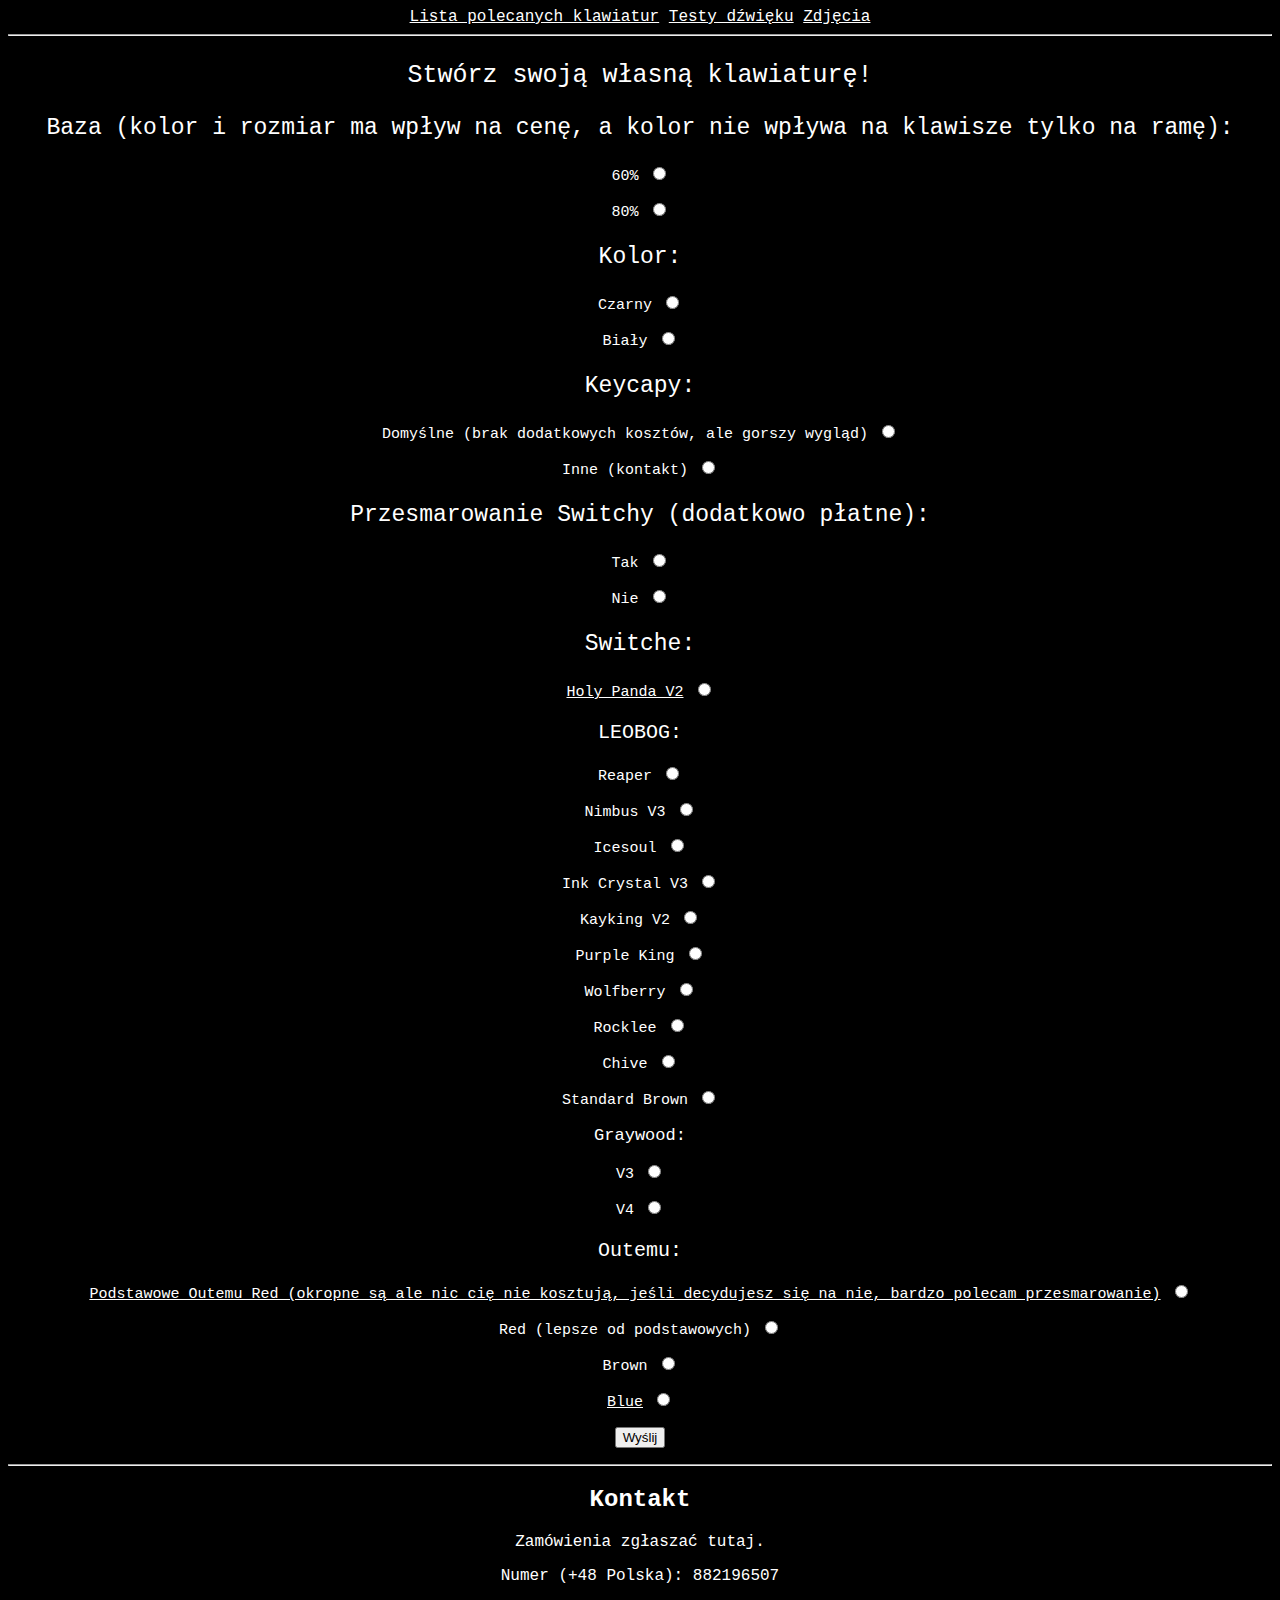
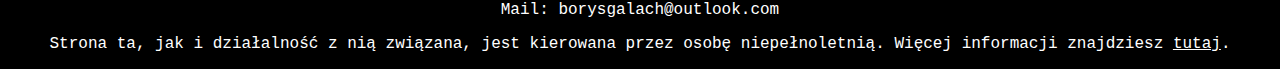
==== Strona_Klawiatury/index.html @ 40041028 "Initial commit" ====
<!DOCTYPE html>
<html>
<html lang="pl">
    <head>
        <meta charset="UTF-8">
        <title>Wściekły Klawisz - Strona Główna</title>
        <meta name="viewport" content="width=device-width, initial-scale=1.0">
        <link rel="stylesheet" href="css/index.css">
    </head>
    <body>
        <nav class="navbar"> <!-- Pasek Nawigacyjny -->
            <div align="center">
                    <a href="posts.html">Lista polecanych klawiatur</a>  <a href="sound-tests.html">Testy dźwięku</a>  <a href="image-posts.html">Zdjęcia</a>
            </div>
        </nav>
        <hr>
            <p class="site-title">Stwórz swoją własną klawiaturę!</p>
            <div class="chechboxes" align="center">
                <form action="plik.php">
                    <p class="big-desc-type">Baza (kolor i rozmiar ma wpływ na cenę, a kolor nie wpływa na klawisze tylko na ramę):</p>
                    <p class="onlyfont">
                        60%
                        <input id="60" name="rozmiar" type="radio" name="1" value="60">
                    </p> 
                    <p class="onlyfont">
                        80%
                        <input id="80" name="rozmiar" type="radio" name="1" value="80">
                    </p>
                    <p class="big-desc-type">Kolor:</p>
                    <p class="onlyfont">
                        Czarny
                        <input id="black" name="kolor" type="radio" name="2" value="black">
                    </p>
                    <p class="onlyfont">
                        Biały
                        <input id="white" name="kolor" type="radio" name="2" value="white">
                    </p>
                    <p class="big-desc-type">Keycapy:</p>
                    <p class="onlyfont">
                        Domyślne (brak dodatkowych kosztów, ale gorszy wygląd)
                        <input id="Basic" name="keycapy" type="radio" name="3" value="Basic">
                    </p>
                    <p class="onlyfont">
                        Inne (kontakt)
                        <input id="Other" name="keycapy" type="radio" name="3" value="Other">
                    </p>
                    <p class="big-desc-type">
                        Przesmarowanie Switchy (dodatkowo płatne):
                    </p>
                    <p class="onlyfont">
                        Tak
                        <input id="yeah" name="smar" type="radio" name="4" value="yeah">
                    </p>
                    <p class="onlyfont">
                        Nie
                        <input id="nah" name="smar" type="radio" name="4" value="nah">
                    </p>
                    <p class="big-desc-type">Switche:</p>
                    <p class="onlyfont">
                        <a href="sound-tests.html#hpsttarget">Holy Panda V2</a>
                        <input id="HolyPandaV2" name="switche" type="radio" value="HolyPandaV2">
                    </p>
                    <p class="desc-type">LEOBOG:</p>
                    <p class="onlyfont">
                        Reaper
                        <input id="LeobogReaperLinear" type="radio" name="switche" value="LeobogReaperLinear">
                    </p>
                    <p class="onlyfont">
                        Nimbus V3
                        <input id="LeobogNimbusV3" type="radio" name="switche" value="LeobogNimbusV3">
                    </p>
                    <p class="onlyfont">
                        Icesoul
                        <input id="LeobogIceSoul" type="radio" name="switche" value="LeobogIceSoul">
                    </p>
                    <p class="onlyfont">
                        Ink Crystal V3
                        <input id="LeobogInkCrystalV3" type="radio" name="switche" value="LeobogInkCrystalV3">
                    </p>
                    <p class="onlyfont">
                        Kayking V2
                        <input id="LeobogKaykingV2" type="radio" name="switche" value="LeobogKaykingV2">
                    </p>
                    <p class="onlyfont">
                        Purple King
                        <input id="LeobogPurpleKing" type="radio" name="switche" value="LeobogPurpleKing">
                    </p>
                    <p class="onlyfont">
                        Wolfberry
                        <input id="LeobogWolfberry" type="radio" name="switche" value="LeobogWolfberry">
                    </p>
                    <p class="onlyfont">
                        Rocklee
                        <input id="LeobogRocklee" type="radio" name="switche" value="LeobogRocklee">
                    </p>
                    <p class="onlyfont">
                        Chive
                        <input id="LeobogChive" type="radio" name="switche" value="LeobogChive">
                    </p>
                    <p class="onlyfont">
                        Standard Brown
                        <input id="LeobogBrown" type="radio" name="switche" value="LeobogBrown">
                    </p>
                    <p class="small-desc-type">Graywood:</p>
                    <p class="onlyfont">
                        V3
                        <input id="LeobogGraywoodV3" type="radio" name="switche" value="LeobogGraywoodV3">
                    </p>
                    <p class="onlyfont">
                        V4
                        <input id="LeobogGraywoodV4" type="radio" name="switche" value="LeobogGraywoodV4">
                    </p>
                    <p class="desc-type">Outemu:</p>
                    <p class="onlyfont">
                        <a href="sound-tests.html#orbisttarget">Podstawowe Outemu Red (okropne są ale nic cię nie kosztują, jeśli decydujesz się na nie, bardzo polecam przesmarowanie)</a>
                        <input id="BasicRed" name="switche" type="radio" value="BasicRed">
                    </p>
                    <p class="onlyfont">
                        Red (lepsze od podstawowych)
                        <input id="OutemuRed" name="switche" type="radio" value="OutemuRed">
                    </p>
                    <p class="onlyfont">
                        Brown
                        <input id="OutemuBrown" name="switche" type="radio" value="OutemuBrown"> 
                    </p>
                    <p class="onlyfont">
                        <a href="sound-tests.html#obsttarget">Blue</a>
                        <input id="OutemuBlue" name="switche" type="radio" value="OutemuBlue">
                    </p>
                    <p>
                        <input type="submit" value="Wyślij">
                    </p>
                </form>
            </div>
        <hr>
        <footer class="footer">
            <h2>Kontakt</h2>
            <div>
                <p>Zamówienia zgłaszać tutaj.</p>
                <p>Numer (+48 Polska): 882196507</p>
                <p>Mail: borysgalach@outlook.com</p>
                <p>Strona ta, jak i działalność z nią związana, jest kierowana przez osobę niepełnoletnią. Więcej informacji znajdziesz <a href="info-dzialalnosc.html">tutaj</a>.</p>
            </div>
        </footer>
    </body>
</html>
---- Strona_Klawiatury/css/index.css ----
@import url(zmnienne-global.css);

body{
    background-color: var(--kolor-tla);
    color: var(--main-text-color);
    font-family:  var(--my-font);
}

.footer{
    text-align: center;
}

a {
    color: var(--main-text-color);
    text-align: center;
}

a:hover{
    color: var(--mid-color);
}

.guzik{
    color: var(--main-text-color);
    text-align: center;
    font-size: 20px;
    background-color: var(--mid-color);
    border-radius: 45px;
    width: 100px;
    padding: 15px;
    margin-top: 10px;
    margin-bottom: 10px;
}

.guzik:hover{
    background-color: var(--kolor-tla);
}

.site-title{
    text-align: center;
    font-size: 25px;
}

.desc-type{
    font-size: 20px;
}

.big-desc-type{
    font-size: 23px;
}

.small-desc-type{
    font-size: 17px;
}

.onlyfont{
    font-size: 15px;
}

.zdjecie{
    background: var(--mid-color);
    border-radius: 45px;
    width: 373px;
    height: 373px;
    padding: 10px;
    margin-top: 5px;
    margin-bottom: 5px;
    margin-left: auto;
    margin-right: auto;
}
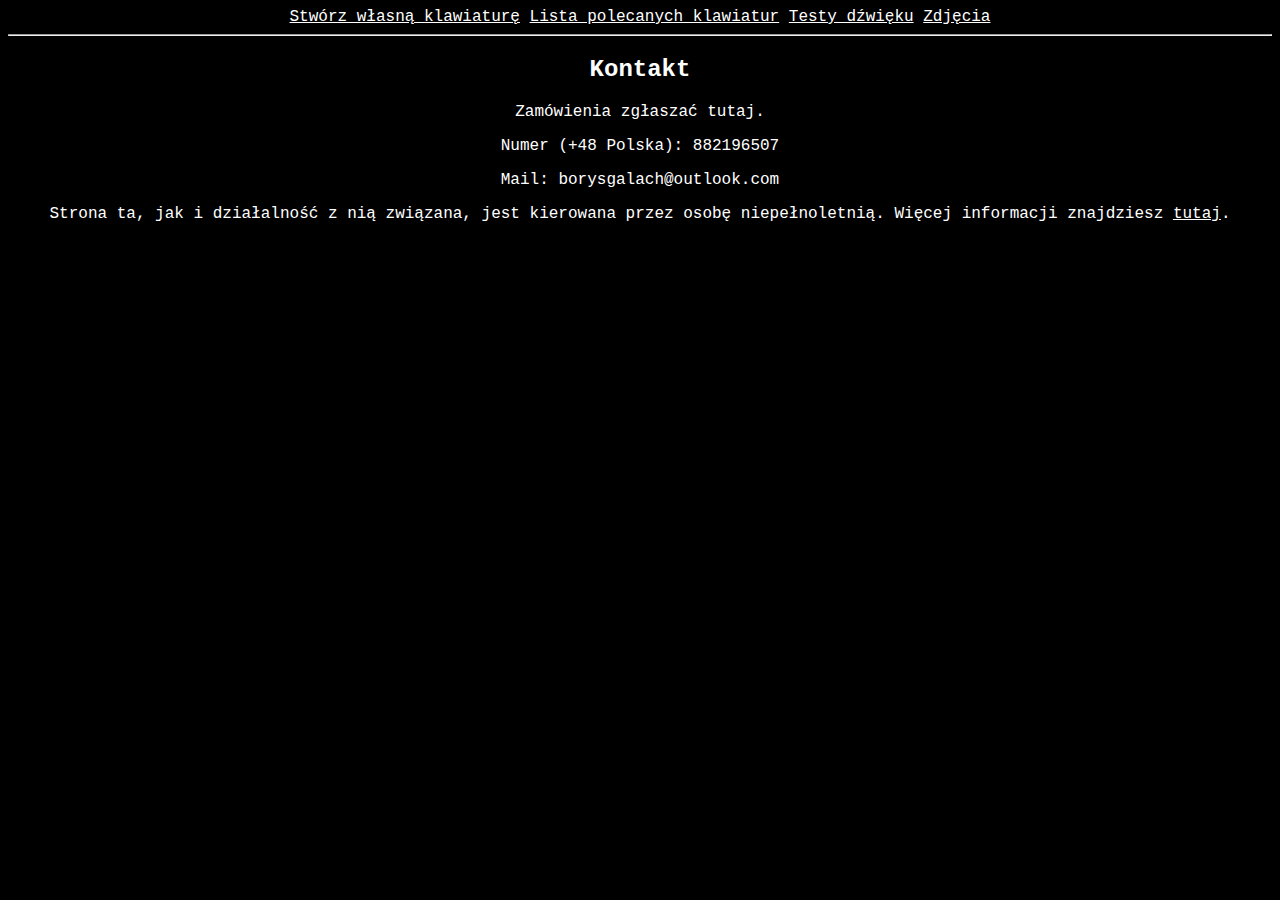
==== commit 3e029f6b: "Fixes" ====
--- a/Strona_Klawiatury/index.html
+++ b/Strona_Klawiatury/index.html
@@ -10,128 +10,9 @@
     <body>
         <nav class="navbar"> <!-- Pasek Nawigacyjny -->
             <div align="center">
-                    <a href="posts.html">Lista polecanych klawiatur</a>  <a href="sound-tests.html">Testy dźwięku</a>  <a href="image-posts.html">Zdjęcia</a>
+                <a href="make-ur-own.html">Stwórz własną klawiaturę</a> <a href="posts.html">Lista polecanych klawiatur</a>  <a href="sound-tests.html">Testy dźwięku</a>  <a href="image-posts.html">Zdjęcia</a>
             </div>
         </nav>
-        <hr>
-            <p class="site-title">Stwórz swoją własną klawiaturę!</p>
-            <div class="chechboxes" align="center">
-                <form action="plik.php">
-                    <p class="big-desc-type">Baza (kolor i rozmiar ma wpływ na cenę, a kolor nie wpływa na klawisze tylko na ramę):</p>
-                    <p class="onlyfont">
-                        60%
-                        <input id="60" name="rozmiar" type="radio" name="1" value="60">
-                    </p> 
-                    <p class="onlyfont">
-                        80%
-                        <input id="80" name="rozmiar" type="radio" name="1" value="80">
-                    </p>
-                    <p class="big-desc-type">Kolor:</p>
-                    <p class="onlyfont">
-                        Czarny
-                        <input id="black" name="kolor" type="radio" name="2" value="black">
-                    </p>
-                    <p class="onlyfont">
-                        Biały
-                        <input id="white" name="kolor" type="radio" name="2" value="white">
-                    </p>
-                    <p class="big-desc-type">Keycapy:</p>
-                    <p class="onlyfont">
-                        Domyślne (brak dodatkowych kosztów, ale gorszy wygląd)
-                        <input id="Basic" name="keycapy" type="radio" name="3" value="Basic">
-                    </p>
-                    <p class="onlyfont">
-                        Inne (kontakt)
-                        <input id="Other" name="keycapy" type="radio" name="3" value="Other">
-                    </p>
-                    <p class="big-desc-type">
-                        Przesmarowanie Switchy (dodatkowo płatne):
-                    </p>
-                    <p class="onlyfont">
-                        Tak
-                        <input id="yeah" name="smar" type="radio" name="4" value="yeah">
-                    </p>
-                    <p class="onlyfont">
-                        Nie
-                        <input id="nah" name="smar" type="radio" name="4" value="nah">
-                    </p>
-                    <p class="big-desc-type">Switche:</p>
-                    <p class="onlyfont">
-                        <a href="sound-tests.html#hpsttarget">Holy Panda V2</a>
-                        <input id="HolyPandaV2" name="switche" type="radio" value="HolyPandaV2">
-                    </p>
-                    <p class="desc-type">LEOBOG:</p>
-                    <p class="onlyfont">
-                        Reaper
-                        <input id="LeobogReaperLinear" type="radio" name="switche" value="LeobogReaperLinear">
-                    </p>
-                    <p class="onlyfont">
-                        Nimbus V3
-                        <input id="LeobogNimbusV3" type="radio" name="switche" value="LeobogNimbusV3">
-                    </p>
-                    <p class="onlyfont">
-                        Icesoul
-                        <input id="LeobogIceSoul" type="radio" name="switche" value="LeobogIceSoul">
-                    </p>
-                    <p class="onlyfont">
-                        Ink Crystal V3
-                        <input id="LeobogInkCrystalV3" type="radio" name="switche" value="LeobogInkCrystalV3">
-                    </p>
-                    <p class="onlyfont">
-                        Kayking V2
-                        <input id="LeobogKaykingV2" type="radio" name="switche" value="LeobogKaykingV2">
-                    </p>
-                    <p class="onlyfont">
-                        Purple King
-                        <input id="LeobogPurpleKing" type="radio" name="switche" value="LeobogPurpleKing">
-                    </p>
-                    <p class="onlyfont">
-                        Wolfberry
-                        <input id="LeobogWolfberry" type="radio" name="switche" value="LeobogWolfberry">
-                    </p>
-                    <p class="onlyfont">
-                        Rocklee
-                        <input id="LeobogRocklee" type="radio" name="switche" value="LeobogRocklee">
-                    </p>
-                    <p class="onlyfont">
-                        Chive
-                        <input id="LeobogChive" type="radio" name="switche" value="LeobogChive">
-                    </p>
-                    <p class="onlyfont">
-                        Standard Brown
-                        <input id="LeobogBrown" type="radio" name="switche" value="LeobogBrown">
-                    </p>
-                    <p class="small-desc-type">Graywood:</p>
-                    <p class="onlyfont">
-                        V3
-                        <input id="LeobogGraywoodV3" type="radio" name="switche" value="LeobogGraywoodV3">
-                    </p>
-                    <p class="onlyfont">
-                        V4
-                        <input id="LeobogGraywoodV4" type="radio" name="switche" value="LeobogGraywoodV4">
-                    </p>
-                    <p class="desc-type">Outemu:</p>
-                    <p class="onlyfont">
-                        <a href="sound-tests.html#orbisttarget">Podstawowe Outemu Red (okropne są ale nic cię nie kosztują, jeśli decydujesz się na nie, bardzo polecam przesmarowanie)</a>
-                        <input id="BasicRed" name="switche" type="radio" value="BasicRed">
-                    </p>
-                    <p class="onlyfont">
-                        Red (lepsze od podstawowych)
-                        <input id="OutemuRed" name="switche" type="radio" value="OutemuRed">
-                    </p>
-                    <p class="onlyfont">
-                        Brown
-                        <input id="OutemuBrown" name="switche" type="radio" value="OutemuBrown"> 
-                    </p>
-                    <p class="onlyfont">
-                        <a href="sound-tests.html#obsttarget">Blue</a>
-                        <input id="OutemuBlue" name="switche" type="radio" value="OutemuBlue">
-                    </p>
-                    <p>
-                        <input type="submit" value="Wyślij">
-                    </p>
-                </form>
-            </div>
         <hr>
         <footer class="footer">
             <h2>Kontakt</h2>
